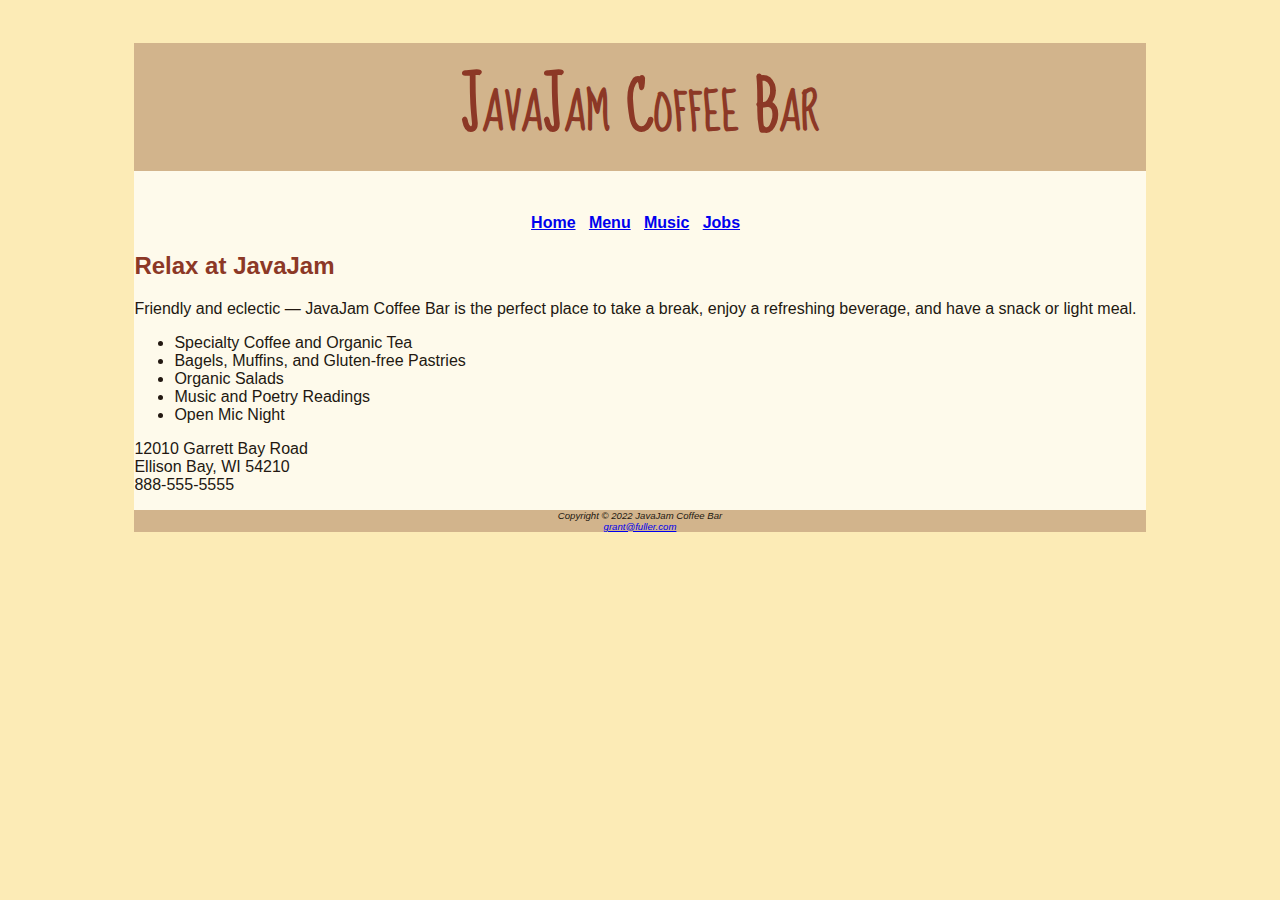
==== javajam/index.html @ bbbfad63 "Initial Setup" ====
<!DOCTYPE html>
<html lang="en">


<head>
    <meta charset="UTF-8" />
    <meta http-equiv="X-UA-Compatible" content="IE=edge" />
    <meta name="viewport" content="width=device-width, initial-scale=1.0" />

    <title>Grant Fuller &mdash; JavaJam Coffee House</title>
    <meta name="description" content="JavaJam Coffee Bar Case Study" />
    <meta name="author" content="Grant Fuller" />
    <meta name="keywords" content="Homework, USU, Data Analytics and Information Systems" />

    <link rel="stylesheet" href="style/javajam.css">

    <link rel="preconnect" href="https://fonts.googleapis.com">
    <link rel="preconnect" href="https://fonts.gstatic.com" crossorigin>
    <link href="https://fonts.googleapis.com/css2?family=Sue+Ellen+Francisco&display=swap" rel="stylesheet">
</head>

<body>
    <div id="wrapper">
        <header>
            <h1>JavaJam Coffee Bar</h1>
        </header>

        <nav>
            <a href="index.html">Home</a> &nbsp;
            <a href="menu.html">Menu</a> &nbsp;
            <a href="music.html">Music</a> &nbsp;
            <a href="jobs.html">Jobs</a> &nbsp;
        </nav>

        <main>
            <h2>Relax at JavaJam</h2>
            <p>Friendly and eclectic — JavaJam Coffee Bar is the perfect place to take a break, enjoy a refreshing beverage,
                and have a snack or light meal.</p>
            <ul>
                <li>Specialty Coffee and Organic Tea</li>
                <li>Bagels, Muffins, and Gluten-free Pastries</li>
                <li>Organic Salads</li>
                <li>Music and Poetry Readings</li>
                <li>Open Mic Night</li>
            </ul>
            <div>
                <p>12010 Garrett Bay Road <br> Ellison Bay, WI 54210 <br> 888-555-5555 <br>
                </p>
            </div>
        </main>

        <footer>
            Copyright &#169; 2022 JavaJam Coffee Bar <br>
            <a href="mailto:grant@fuller.com">grant@fuller.com</a>
        </footer>
    </div>
</body>

</html>
---- javajam/style/javajam.css ----
body {
    background-color: #fcebb6;
    color: #221811;
    font-family: Tahoma, Arial, sans-serif;
}

header {
    color: #8c3826;
    background-color: #d2b48c;
    text-align: center;
    font-family: 'Sue Ellen Francisco', cursive;
    font-variant: small-caps;
    font-size: 200%;
}

h1 {
    line-height: 200%;
}

h2 {
    color: #8c3826;
}

nav {
    text-align: center;
    font-weight: bold;
}

footer {
    background-color: #d2b48c;
    font-size: 0.6em;
    font-style: italic;
    text-align: center;
}

#wrapper {
    width: 80%;
    background-color: #FEFAEB;
    margin-left: auto;
    margin-right: auto;
}
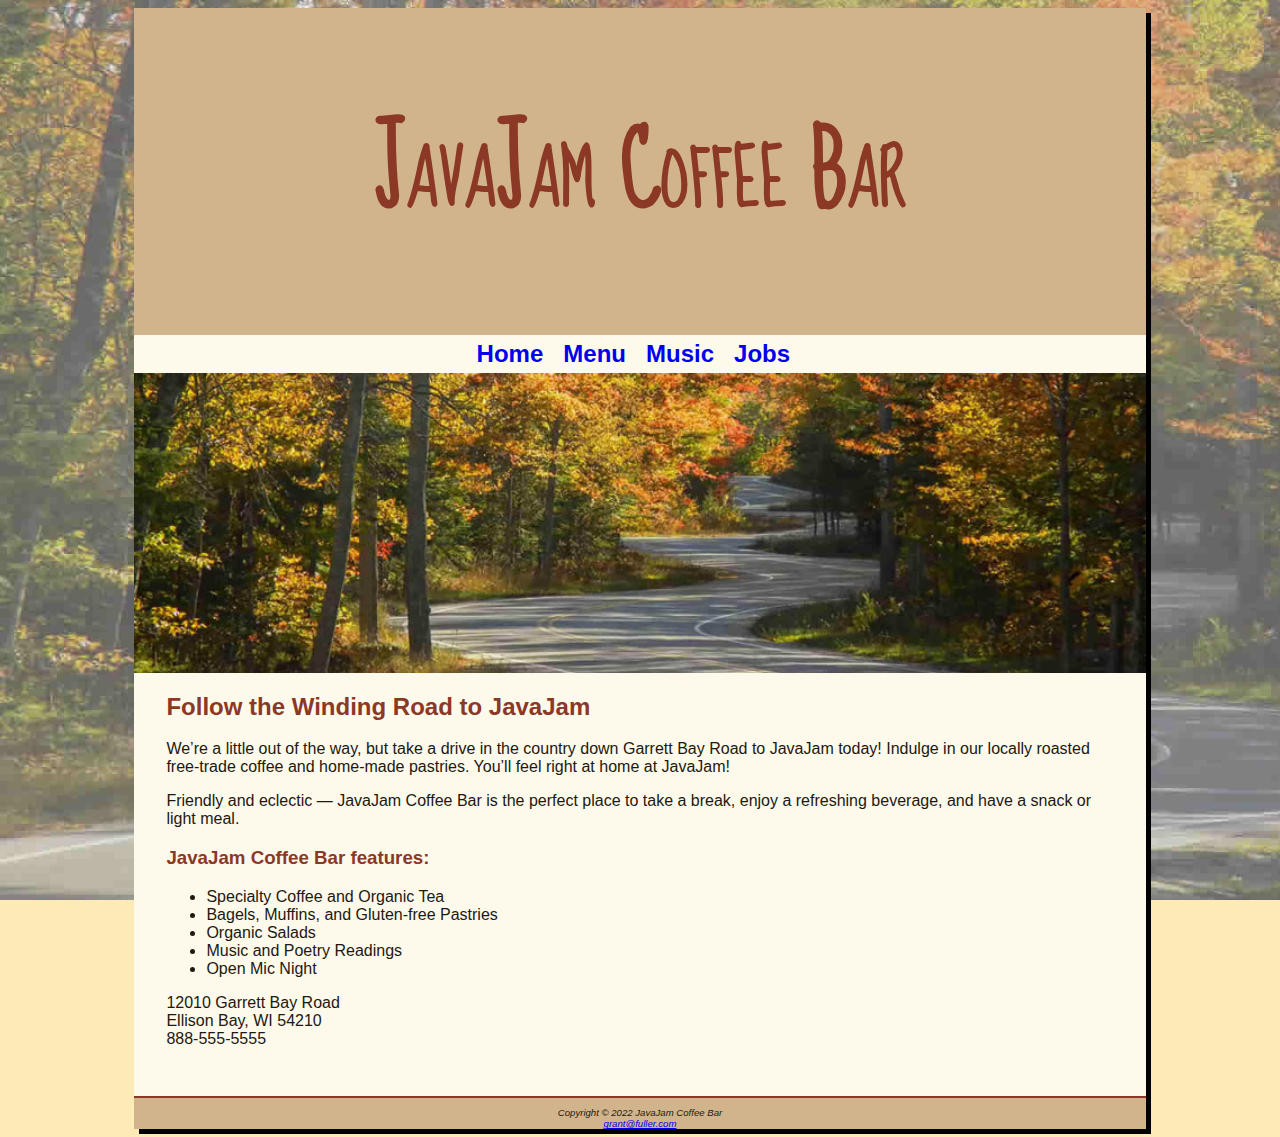
==== commit fce236ca: "added favicon" ====
--- a/javajam/index.html
+++ b/javajam/index.html
@@ -13,6 +13,8 @@
     <meta name="keywords" content="Homework, USU, Data Analytics and Information Systems" />
 
     <link rel="stylesheet" href="style/javajam.css">
+
+    <link rel="shortcut icon" href="favicon.ico">
 
     <link rel="preconnect" href="https://fonts.googleapis.com">
     <link rel="preconnect" href="https://fonts.gstatic.com" crossorigin>
@@ -32,10 +34,15 @@
             <a href="jobs.html">Jobs</a> &nbsp;
         </nav>
 
+        <div id="homehero">
+        </div>
+
         <main>
-            <h2>Relax at JavaJam</h2>
+            <h2>Follow the Winding Road to JavaJam</h2>
+            <p>We’re a little out of the way, but take a drive in the country down Garrett Bay Road to JavaJam today! Indulge in our locally roasted free-trade coffee and home-made pastries. You’ll feel right at home at JavaJam!</p>
             <p>Friendly and eclectic — JavaJam Coffee Bar is the perfect place to take a break, enjoy a refreshing beverage,
                 and have a snack or light meal.</p>
+            <h3>JavaJam Coffee Bar features:</h3>
             <ul>
                 <li>Specialty Coffee and Organic Tea</li>
                 <li>Bagels, Muffins, and Gluten-free Pastries</li>
--- a/javajam/style/javajam.css
+++ b/javajam/style/javajam.css
@@ -1,5 +1,9 @@
 body {
     background-color: #fcebb6;
+    background-image: url(../images/fadedroad50.jpg);
+    background-repeat: no-repeat;
+    background-attachment: fixed;
+    background-size: cover;
     color: #221811;
     font-family: Tahoma, Arial, sans-serif;
 }
@@ -11,19 +15,45 @@
     font-family: 'Sue Ellen Francisco', cursive;
     font-variant: small-caps;
     font-size: 200%;
+    padding: 5px 0px;
+}
+
+main {
+    padding: 0em 2em 2em 2em;
 }
 
 h1 {
-    line-height: 200%;
+    font-size: 3em;
 }
 
 h2 {
     color: #8c3826;
 }
 
+h3 {
+    color: #8C3826;
+}
+
+h4 {
+    background-color: #D2B48C;
+    font-size: 1.2em;
+    padding-left: .5em;
+    padding-bottom: .25em;
+}
+
+dt {
+    color: #8C3826;
+}
+
 nav {
     text-align: center;
     font-weight: bold;
+    font-size: 1.5em;
+    padding: 5px 0px;
+}
+
+nav a { 
+    text-decoration: none; 
 }
 
 footer {
@@ -31,11 +61,33 @@
     font-size: 0.6em;
     font-style: italic;
     text-align: center;
+    padding-top: 1em;
+    border-top: solid 2px #8C3826;
+}
+
+img {
+    border-style: none;
+    max-width: 100%;
+    height: auto;
 }
 
 #wrapper {
     width: 80%;
+    min-width: 900px;
+    max-width: 1280px;
     background-color: #FEFAEB;
     margin-left: auto;
     margin-right: auto;
+    box-shadow: 5px 5px black;
+}
+
+#homehero {
+    background-image: url(../images/hero.jpg);
+    height: 300px;
+    background-size: cover;
+    background-repeat: no-repeat;
+}
+
+.details {
+    padding: 0% 20%;
 }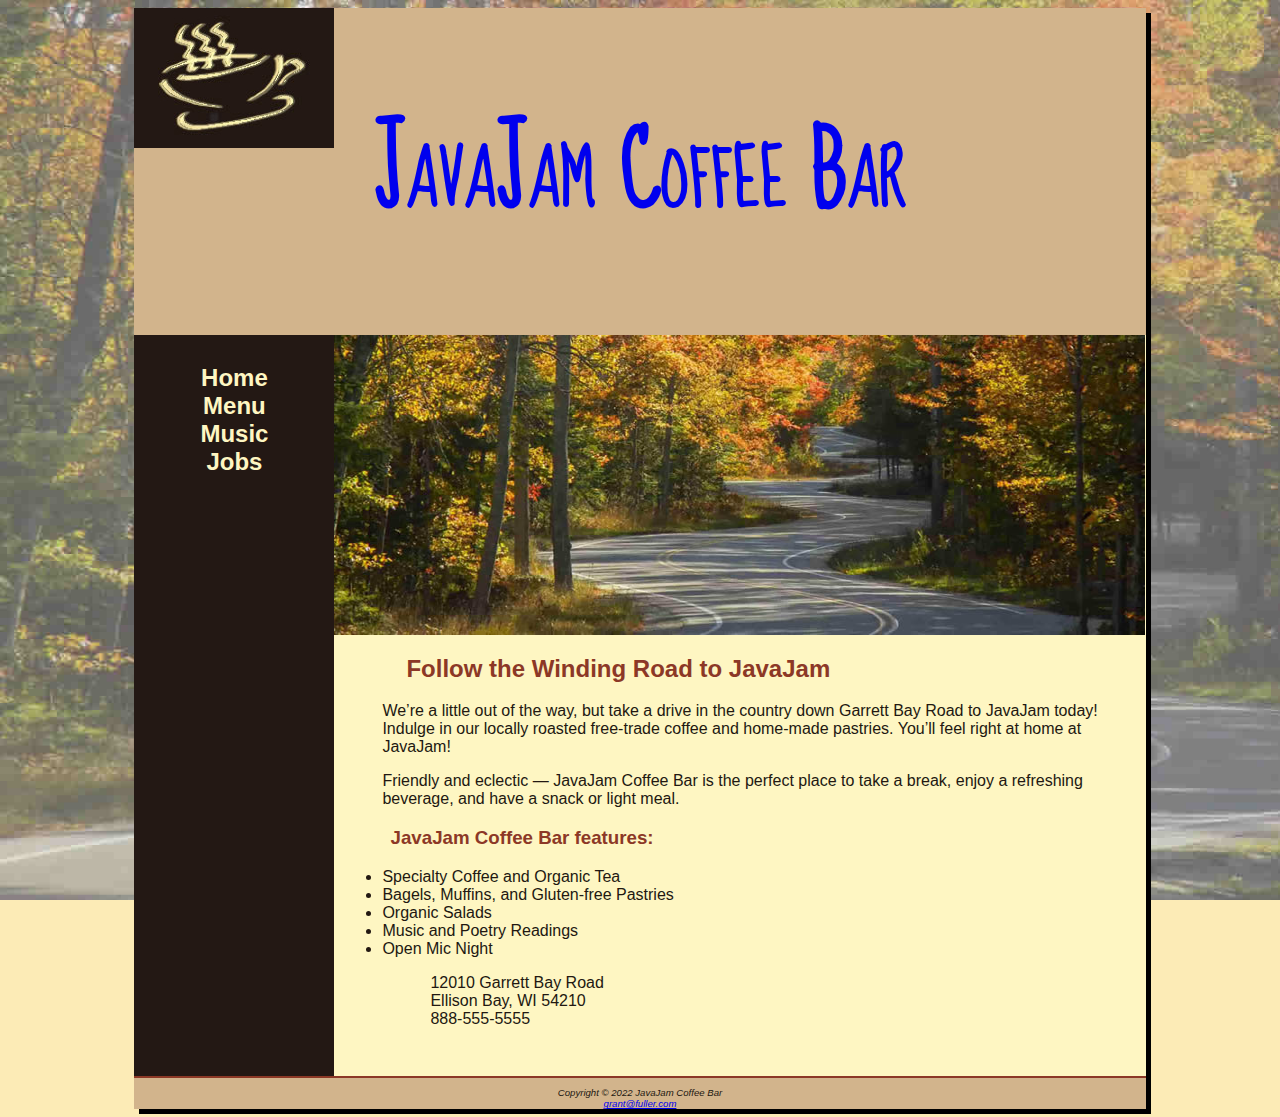
==== commit 7cef7961: "Assignment 6" ====
--- a/javajam/index.html
+++ b/javajam/index.html
@@ -3,14 +3,14 @@
 
 
 <head>
-    <meta charset="UTF-8" />
-    <meta http-equiv="X-UA-Compatible" content="IE=edge" />
-    <meta name="viewport" content="width=device-width, initial-scale=1.0" />
+    <meta charset="UTF-8">
+    <meta http-equiv="X-UA-Compatible" content="IE=edge">
+    <meta name="viewport" content="width=device-width, initial-scale=1.0">
 
     <title>Grant Fuller &mdash; JavaJam Coffee House</title>
-    <meta name="description" content="JavaJam Coffee Bar Case Study" />
-    <meta name="author" content="Grant Fuller" />
-    <meta name="keywords" content="Homework, USU, Data Analytics and Information Systems" />
+    <meta name="description" content="JavaJam Coffee Bar Case Study">
+    <meta name="author" content="Grant Fuller">
+    <meta name="keywords" content="Homework, USU, Data Analytics and Information Systems">
 
     <link rel="stylesheet" href="style/javajam.css">
 
@@ -24,20 +24,24 @@
 <body>
     <div id="wrapper">
         <header>
-            <h1>JavaJam Coffee Bar</h1>
+            <a href="index.html"><h1>JavaJam Coffee Bar</h1></a>
         </header>
 
         <nav>
-            <a href="index.html">Home</a> &nbsp;
-            <a href="menu.html">Menu</a> &nbsp;
-            <a href="music.html">Music</a> &nbsp;
-            <a href="jobs.html">Jobs</a> &nbsp;
+            <ul>
+                <li><a href="index.html">Home</a></li>
+                <li><a href="menu.html">Menu</a></li>
+                <li><a href="music.html">Music</a></li>
+                <li><a href="jobs.html">Jobs</a></li>
+            </ul>
         </nav>
 
-        <div id="homehero">
-        </div>
+        
 
         <main>
+            <div id="homehero">
+            </div>
+
             <h2>Follow the Winding Road to JavaJam</h2>
             <p>We’re a little out of the way, but take a drive in the country down Garrett Bay Road to JavaJam today! Indulge in our locally roasted free-trade coffee and home-made pastries. You’ll feel right at home at JavaJam!</p>
             <p>Friendly and eclectic — JavaJam Coffee Bar is the perfect place to take a break, enjoy a refreshing beverage,
--- a/javajam/style/javajam.css
+++ b/javajam/style/javajam.css
@@ -1,3 +1,5 @@
+* { box-sizing: border-box; }
+
 body {
     background-color: #fcebb6;
     background-image: url(../images/fadedroad50.jpg);
@@ -9,17 +11,40 @@
 }
 
 header {
-    color: #8c3826;
+    color: #231814;
     background-color: #d2b48c;
-    text-align: center;
+    background-image: url(../images/coffeelogo.jpg);
+    background-repeat: no-repeat;
     font-family: 'Sue Ellen Francisco', cursive;
     font-variant: small-caps;
     font-size: 200%;
     padding: 5px 0px;
+    padding-left: 240px;
+}
+
+header a {
+    text-decoration: none;
+}
+
+header a:link a:visited{
+    color: #231814;
+}
+
+header a:hover {
+    color: #FEF6C2;
 }
 
 main {
-    padding: 0em 2em 2em 2em;
+    padding: 0em 0em 2em 0em;
+    margin-left: 200px;
+    padding-top: 0;
+    background-color: #FEF6C2;
+    overflow: auto;
+}
+
+main h2, main h3, main h4, main p, main div, main ul, main dl {
+    padding-left: 3em;
+    padding-right: 2em;
 }
 
 h1 {
@@ -38,7 +63,10 @@
     background-color: #D2B48C;
     font-size: 1.2em;
     padding-left: .5em;
-    padding-bottom: .25em;
+    padding-bottom: 0;
+    border-bottom: solid 2px #221811;
+    text-transform: uppercase;
+    clear: left;
 }
 
 dt {
@@ -50,10 +78,29 @@
     font-weight: bold;
     font-size: 1.5em;
     padding: 5px 0px;
+    float: left;
+    width: 200px;
 }
 
 nav a { 
     text-decoration: none; 
+}
+
+nav a:link { 
+    color: #FEF6C2; 
+}
+
+nav a:visited { 
+    color: #D2B48C;
+}
+
+nav a:hover {
+    color: #CC9933;
+}
+
+nav ul {
+    padding-left: 0;
+    list-style-type: none;
 }
 
 footer {
@@ -75,19 +122,46 @@
     width: 80%;
     min-width: 900px;
     max-width: 1280px;
-    background-color: #FEFAEB;
+    background-color: #231814;
     margin-left: auto;
     margin-right: auto;
     box-shadow: 5px 5px black;
+    padding: 0;
 }
 
 #homehero {
     background-image: url(../images/hero.jpg);
     height: 300px;
-    background-size: cover;
+    background-size: 100% 100%;
     background-repeat: no-repeat;
+}
+
+#heromugs {
+    background-image: url(../images/heromugs.jpg);
+    height: 300px;
+    background-size: 100% 100%;
+    background-repeat: no-repeat;
+}
+
+#heroguitar {
+    background-image: url(../images/heroguitar.jpg);
+    height: 300px;
+    background-size: 100% 100%;
+    background-repeat: no-repeat;
+}
+
+#floatleft {
+    float: left;
+    padding-right: 2em;
+    padding-bottom: 2em;
 }
 
 .details {
     padding: 0% 20%;
+    overflow: auto;
+}
+
+.onethird {
+    float: left;
+    width: 33%;
 }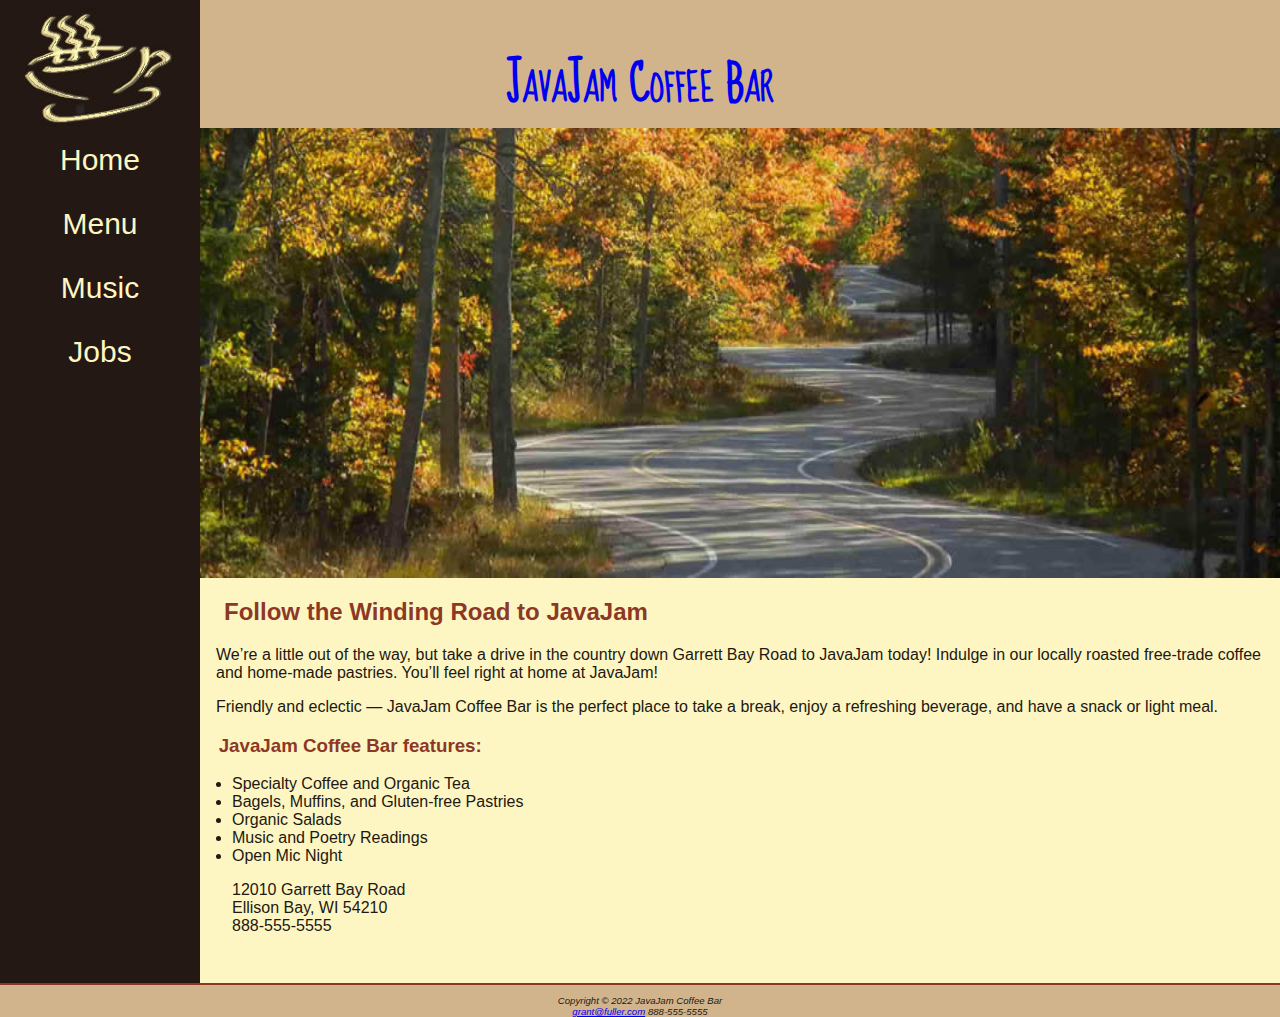
==== commit c35a2f1f: "Assignment 7" ====
--- a/javajam/index.html
+++ b/javajam/index.html
@@ -37,7 +37,6 @@
         </nav>
 
         
-
         <main>
             <div id="homehero">
             </div>
@@ -63,6 +62,8 @@
         <footer>
             Copyright &#169; 2022 JavaJam Coffee Bar <br>
             <a href="mailto:grant@fuller.com">grant@fuller.com</a>
+            <a id="mobile" href="tel:888-555-5555">888-555-5555</a>
+            <span id="desktop">888-555-5555</span>
         </footer>
     </div>
 </body>
--- a/javajam/style/javajam.css
+++ b/javajam/style/javajam.css
@@ -1,11 +1,8 @@
 * { box-sizing: border-box; }
 
 body {
-    background-color: #fcebb6;
-    background-image: url(../images/fadedroad50.jpg);
-    background-repeat: no-repeat;
-    background-attachment: fixed;
-    background-size: cover;
+    background-color: #D2B48C;
+    margin: 0;
     color: #221811;
     font-family: Tahoma, Arial, sans-serif;
 }
@@ -13,13 +10,14 @@
 header {
     color: #231814;
     background-color: #d2b48c;
-    background-image: url(../images/coffeelogo.jpg);
+    background-image: url(../images/cup.jpg);
     background-repeat: no-repeat;
     font-family: 'Sue Ellen Francisco', cursive;
     font-variant: small-caps;
-    font-size: 200%;
+    font-size: 100%;
     padding: 5px 0px;
-    padding-left: 240px;
+    padding-left: 105px;
+    height: 128px;
 }
 
 header a {
@@ -36,19 +34,21 @@
 
 main {
     padding: 0em 0em 2em 0em;
-    margin-left: 200px;
     padding-top: 0;
     background-color: #FEF6C2;
-    overflow: auto;
 }
 
 main h2, main h3, main h4, main p, main div, main ul, main dl {
-    padding-left: 3em;
-    padding-right: 2em;
+    padding-left: 1em;
+    padding-right: 1em;
+}
+
+main ul {
+    padding-left: 2em;
 }
 
 h1 {
-    font-size: 3em;
+    font-size: 2em;
 }
 
 h2 {
@@ -75,11 +75,7 @@
 
 nav {
     text-align: center;
-    font-weight: bold;
     font-size: 1.5em;
-    padding: 5px 0px;
-    float: left;
-    width: 200px;
 }
 
 nav a { 
@@ -99,8 +95,18 @@
 }
 
 nav ul {
-    padding-left: 0;
+    display: flex;
+    flex-direction: column;
+    margin: 0;
+    padding: 0;
+    font-size: 1.25em;
     list-style-type: none;
+}
+
+nav li {
+    padding: .5em 1em;
+    width: 100%;
+    border-bottom: solid 1px #FEF6C2;
 }
 
 footer {
@@ -119,41 +125,37 @@
 }
 
 #wrapper {
-    width: 80%;
-    min-width: 900px;
-    max-width: 1280px;
     background-color: #231814;
-    margin-left: auto;
-    margin-right: auto;
-    box-shadow: 5px 5px black;
     padding: 0;
 }
 
 #homehero {
-    background-image: url(../images/hero.jpg);
+    background-image: url(../images/road.jpg);
     height: 300px;
     background-size: 100% 100%;
     background-repeat: no-repeat;
 }
 
 #heromugs {
-    background-image: url(../images/heromugs.jpg);
+    background-image: url(../images/threemugs.jpg);
     height: 300px;
     background-size: 100% 100%;
     background-repeat: no-repeat;
 }
 
 #heroguitar {
-    background-image: url(../images/heroguitar.jpg);
+    background-image: url(../images/guitar.jpg);
     height: 300px;
     background-size: 100% 100%;
     background-repeat: no-repeat;
 }
 
-#floatleft {
-    float: left;
-    padding-right: 2em;
-    padding-bottom: 2em;
+#mobile {
+    display: inline;
+}
+
+#desktop {
+    display: none;
 }
 
 .details {
@@ -161,7 +163,96 @@
     overflow: auto;
 }
 
-.onethird {
-    float: left;
-    width: 33%;
+@media (min-width: 600px) 
+    {
+
+        header {
+            text-align: center;
+            padding-left: 0;
+        }
+
+        h1 {
+            font-size: 3em;
+        }
+
+        nav ul {
+            flex-direction: row;
+            flex-wrap: nowrap;
+            justify-content: space-around;
+        }
+
+        nav li {
+            border-bottom: none;
+        }
+
+        #homehero {
+            height: 50vh;
+            background-image: url(../images/hero.jpg);
+        }
+
+        #heromugs {
+            background-image: url(../images/heromugs.jpg);
+        }
+
+        #heroguitar {
+            background-image: url(../images/heroguitar.jpg);
+        }
+
+        #flow {
+            display: flex;
+            flex-direction: row;
+        }
+
+        #mobile {
+            display: none;
+        }
+
+        #desktop {
+            display: inline;
+        }
+
+        #details {
+            display: flex;
+            flex-direction: row;
+        }
+
+        h4 {
+            margin-left: 10%;
+            margin-right: 10%;
+        }
+    
+}
+
+@media (min-width: 1024px)
+    {
+        #wrapper { 
+            display: grid;
+            grid-template:
+                 "header header"
+                 "nav   main"
+                 "footer   footer"
+                 / 200px; 
+        }
+
+        header {
+            grid-area: header;
+            background-image: url(../images/coffeelogo.jpg);
+        }
+        
+        nav {
+            grid-area: nav;
+        }
+
+        nav ul {
+            flex-direction: column;
+        }
+
+        main {
+            grid-area: main;
+        }
+
+        footer {
+            grid-area: footer;
+        }
+
 }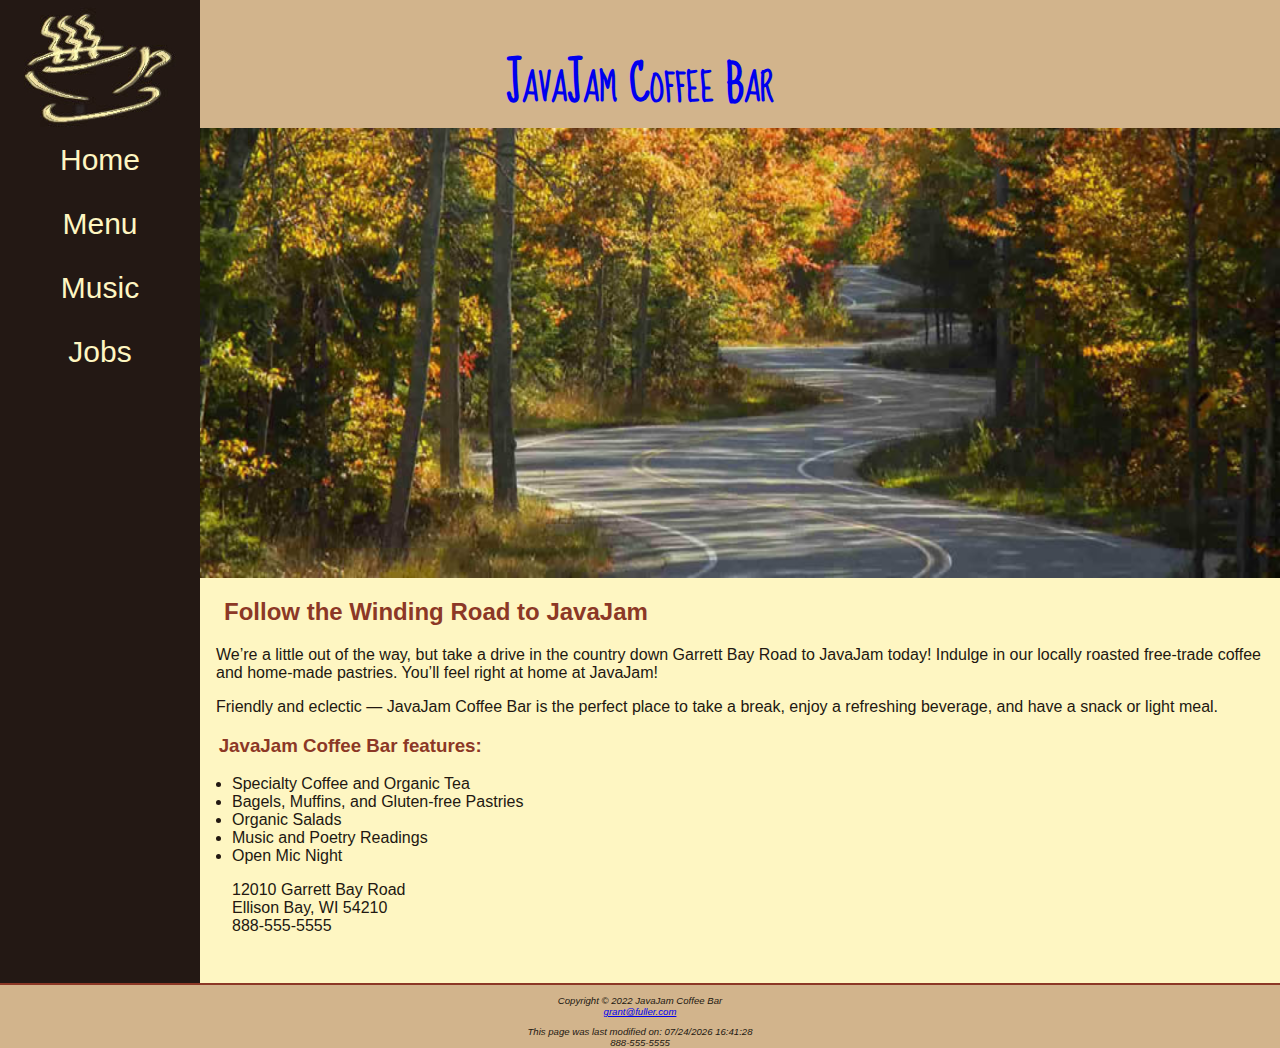
==== commit ff91d48e: "Assignment 9" ====
--- a/javajam/index.html
+++ b/javajam/index.html
@@ -13,6 +13,7 @@
     <meta name="keywords" content="Homework, USU, Data Analytics and Information Systems">
 
     <link rel="stylesheet" href="style/javajam.css">
+    <script src="https://ajax.googleapis.com/ajax/libs/jquery/3.3.1/jquery.min.js"></script>
 
     <link rel="shortcut icon" href="favicon.ico">
 
@@ -62,6 +63,10 @@
         <footer>
             Copyright &#169; 2022 JavaJam Coffee Bar <br>
             <a href="mailto:grant@fuller.com">grant@fuller.com</a>
+            <div>
+                <p id="dateupdate"></p>
+                <script src="js/dateupdate.js"></script>
+            </div>
             <a id="mobile" href="tel:888-555-5555">888-555-5555</a>
             <span id="desktop">888-555-5555</span>
         </footer>
--- a/javajam/style/javajam.css
+++ b/javajam/style/javajam.css
@@ -150,6 +150,13 @@
     background-repeat: no-repeat;
 }
 
+#herojobs {
+    background-image: url(../images/coffeecup.jpg);
+    height: 300px;
+    background-repeat: no-repeat;
+    background-size: 100% 100%;
+}
+
 #mobile {
     display: inline;
 }
@@ -161,6 +168,31 @@
 .details {
     padding: 0% 20%;
     overflow: auto;
+}
+
+table {
+    align-items: center;
+    width: 90%;
+    border-spacing: 0;
+}
+
+td, th {
+    padding: 10px;
+}
+
+tr:nth-of-type(odd) {
+    background-color: #D2B48E;
+}
+
+form { 
+    display: flex;
+    flex-direction: column;
+    padding-left: 1em; 
+    width: 80%; 
+}
+
+input, textarea { 
+    margin-bottom: .5em; 
 }
 
 @media (min-width: 600px) 
@@ -219,6 +251,18 @@
         h4 {
             margin-left: 10%;
             margin-right: 10%;
+        }
+
+        form {
+            width: 40%;
+            display: grid;
+            gap: 1em;
+            grid-template-columns: 6em 1 fr;
+        }
+
+        input[type="submit"] {
+            grid-column: 2;
+            width: 9em;
         }
     
 }
